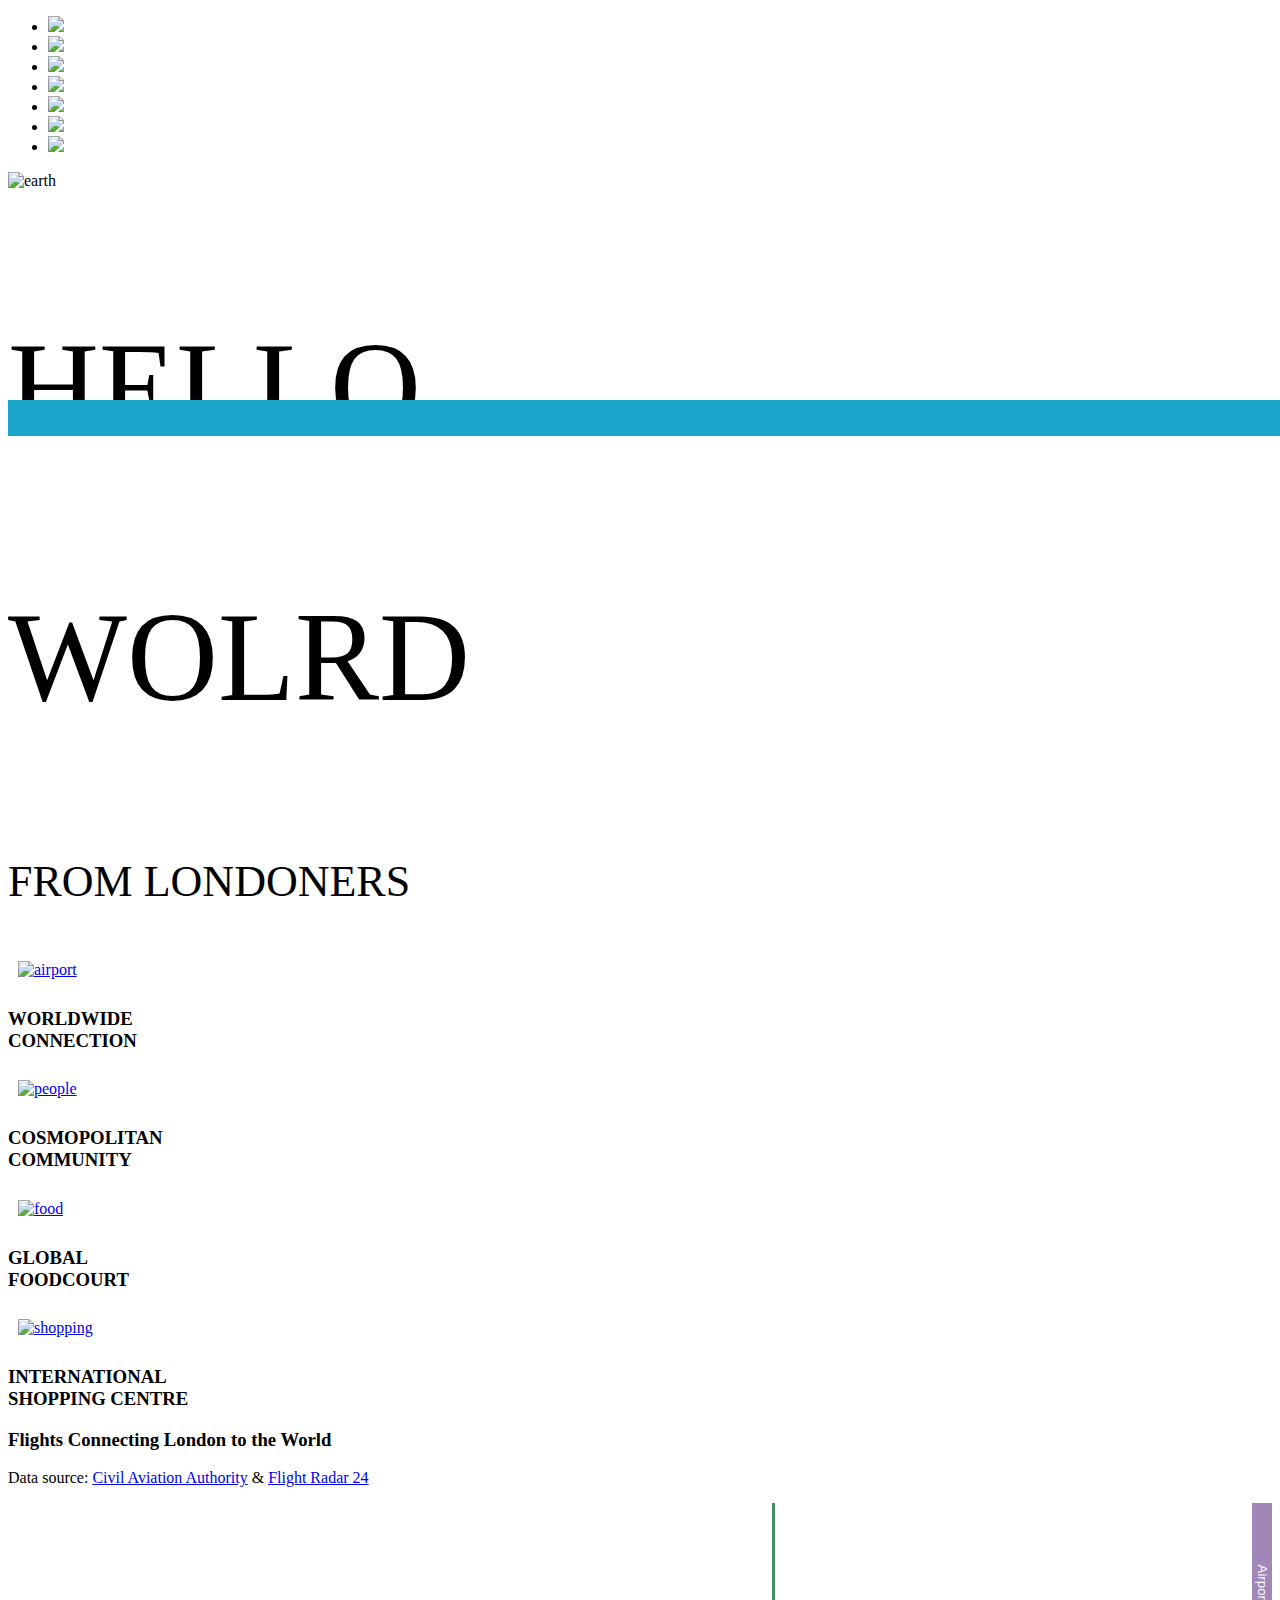
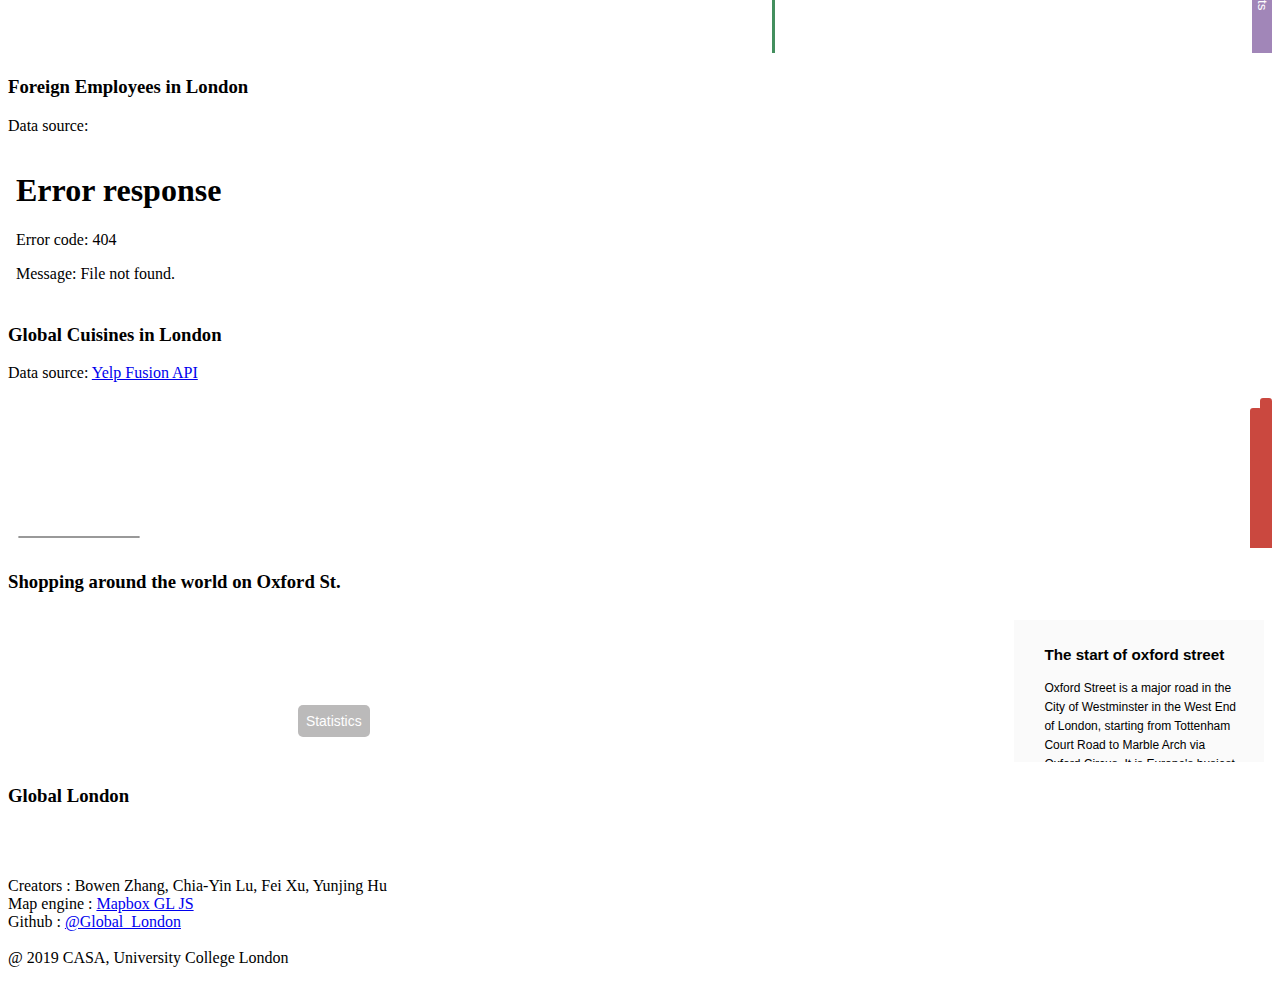
==== index.html @ bc39155f "file added" ====
<!DOCTYPE html>
<html lang="en">

  <head>

    <!--META & TITLE-->
    <meta charset="utf-8">
    <title>Global London</title>

    <!--FULLPAGE-->
    <link rel="stylesheet" type="text/css" href="https://alvarotrigo.com/fullPage/jquery.fullPage.css">
    <script src="https://ajax.googleapis.com/ajax/libs/jquery/1.11.1/jquery.min.js"></script>
    <script src="https://alvarotrigo.com/fullPage/jquery.fullpage.min.js"></script>
    <script src="https://cdnjs.cloudflare.com/ajax/libs/jquery-easing/1.4.1/jquery.easing.min.js"></script>

    <!--STYLESHEET-->
    <link rel="stylesheet" href="style.css">

    <script>
    //fullPage settings
    $(function() {
        $('#pages').fullpage({
          anchors: ['page1', 'page2', 'page3', 'page4', 'page5', 'page6','page7'],
          menu: '#menu',
          keyboardScrolling: false
        });
        $.fn.fullpage.setMouseWheelScrolling(false);
    });

    </script>

  </head>

  <body>

    <!--NAVIGATION TABS-->
    <ul id="menu">
        <li data-menuanchor="page1" class='active'><a href="#page1" title="Welcome"><img src="pictures/home.png"></a></li>
        <li data-menuanchor="page2"><a href="#page2" title="Guide"><img src="pictures/toc.png"></a></li>
        <li data-menuanchor="page3"><a href="#page3" title="Flight"><img src="pictures/airport.png"></a></li>
        <li data-menuanchor="page4"><a href="#page4" title="Residents"><img src="pictures/people.png"></a></li>
        <li data-menuanchor="page5"><a href="#page5" title="Restaurants"><img src="pictures/food.png"></a></li>
        <li data-menuanchor="page6"><a href="#page6" title="Brands"><img src="pictures/shopping.png"></a></li>
        <li data-menuanchor="page7"><a href="#page7" title="About"><img src="pictures/info.png"></a></li>
    </ul>

    <!--PAGES-->
    <div id='pages'>

      <!--COVER PAGE-->
      <div class='section section1'>
        <img src='pictures/coverpic.png' alt='earth' id='coverpic'>
        <img src='' id='info'>
        <div class='title'>
          <p style="font-size:126px;">HELLO</p>
          <p style="font-size:126px;">WOLRD</p>
          <p style="font-size:44px;">FROM LONDONERS</p>
        </div>
        <a href='#page2' id="pulsating" title="Fly to London now!"></a>
      </div>

      <!--TABLE OF CONTENTS-->
      <div class='section section2'>
        <div style='position:absolute;z-index:1;height:36px;width:100%;top:400px;background-color:rgba(29,166,204)'></div>
        <div class=items>
          <div class='item1'>
            <a href='#page3'><img src='pictures/airport.png' alt='airport' style='height:172px;weight:172px;padding:10px;'></a>
            <h3>WORLDWIDE<br>CONNECTION</h3>
          </div>
          <div class='item2'>
            <a href='#page4'><img src='pictures/people.png' alt='people' style='height:172px;weight:172px;padding:10px;'></a>
            <h3>COSMOPOLITAN<br>COMMUNITY</h3>
          </div>
          <div class='item3'>
            <a href='#page5'><img src='pictures/food.png' alt='food' style='height:172px;weight:172px;padding:10px;'></a>
            <h3>GLOBAL<br>FOODCOURT</h3>
          </div>
          <div class='item4'>
            <a href='#page6'><img src='pictures/shopping.png' alt='shopping' style='height:172px;weight:172px;padding:10px;'></a>
            <h3>INTERNATIONAL<br>SHOPPING CENTRE</h3>
          </div>
        </div>
      </div>

      <!--PAGE 3-->
      <div class="section section3">

        <!--TITLE-->
        <div class="titleblock">
          <h3>Flights Connecting London to the World</h3>
          <p>Data source: <a href="https://www.caa.co.uk/Data-and-analysis/UK-aviation-market/Airports/Datasets/UK-airport-data/">Civil Aviation Authority</a> & <a href='https://www.flightradar24.com/data/airports/'>Flight Radar 24</a></p>
        </div>

        <!--MAP-->
        <iframe id="flight" src="Flight/Index_Bowen_2.html" height="100%" width="100%" frameBorder="0"></iframe>
      </div>

      <!--PAGE 4-->
      <div class="section section4">

        <!--TITLE-->
        <div class="titleblock">
          <h3>Foreign Employees in London</h3>
          <p>Data source: <a href=""></a></p>
        </div>

        <!--MAP-->
        <iframe id="people" src="people/foreigners in london.html" height="100%" width="100%" frameBorder="0"></iframe>
      </div>

      <!--PAGE 5-->
      <div class="section section5">

        <!--TITLE-->
        <div class="titleblock">
          <h3>Global Cuisines in London</h3>
          <p>Data source: <a href="https://www.yelp.com/developers/documentation/v3/business">Yelp Fusion API</a></p>
        </div>

        <!--MAP-->
        <iframe id="yelp" src="Yelp/restaurants_webpage.html" height="100%" width="100%" frameBorder="0" scrolling="no"></iframe>
      </div>

      <!--PAGE 6-->
      <div class="section section6">

        <!--TITLE-->
        <div class="titleblock">
          <h3>Shopping around the world on Oxford St.</h3>
          <p></p>
        </div>

        <!--MAP-->
        <iframe id="shopping" src="Shopping/london_brands.html" height="100%" width="100%" frameBorder="0"></iframe>
      </div>

      <!--PAGE 6-->
      <div class="section section7">
        <div id="aboutText">
            <h3>Global London</h3>
            <br/>

            <p>
                <br/>Creators : Bowen Zhang, Chia-Yin Lu, Fei Xu, Yunjing Hu
                <br/>Map engine : <a href="https://www.mapbox.com/" target="_blank">Mapbox GL JS</a>
                <br/>Github : <a href="https://github.com/yunjinghu226/CASA0003GroupProject_GlobalLondon" target="_blank">@Global_London</a>
                <br/>
                <br/>@ 2019 CASA, University College London</p>
        </div>
      </div>

    </div>

  </body>

</html>
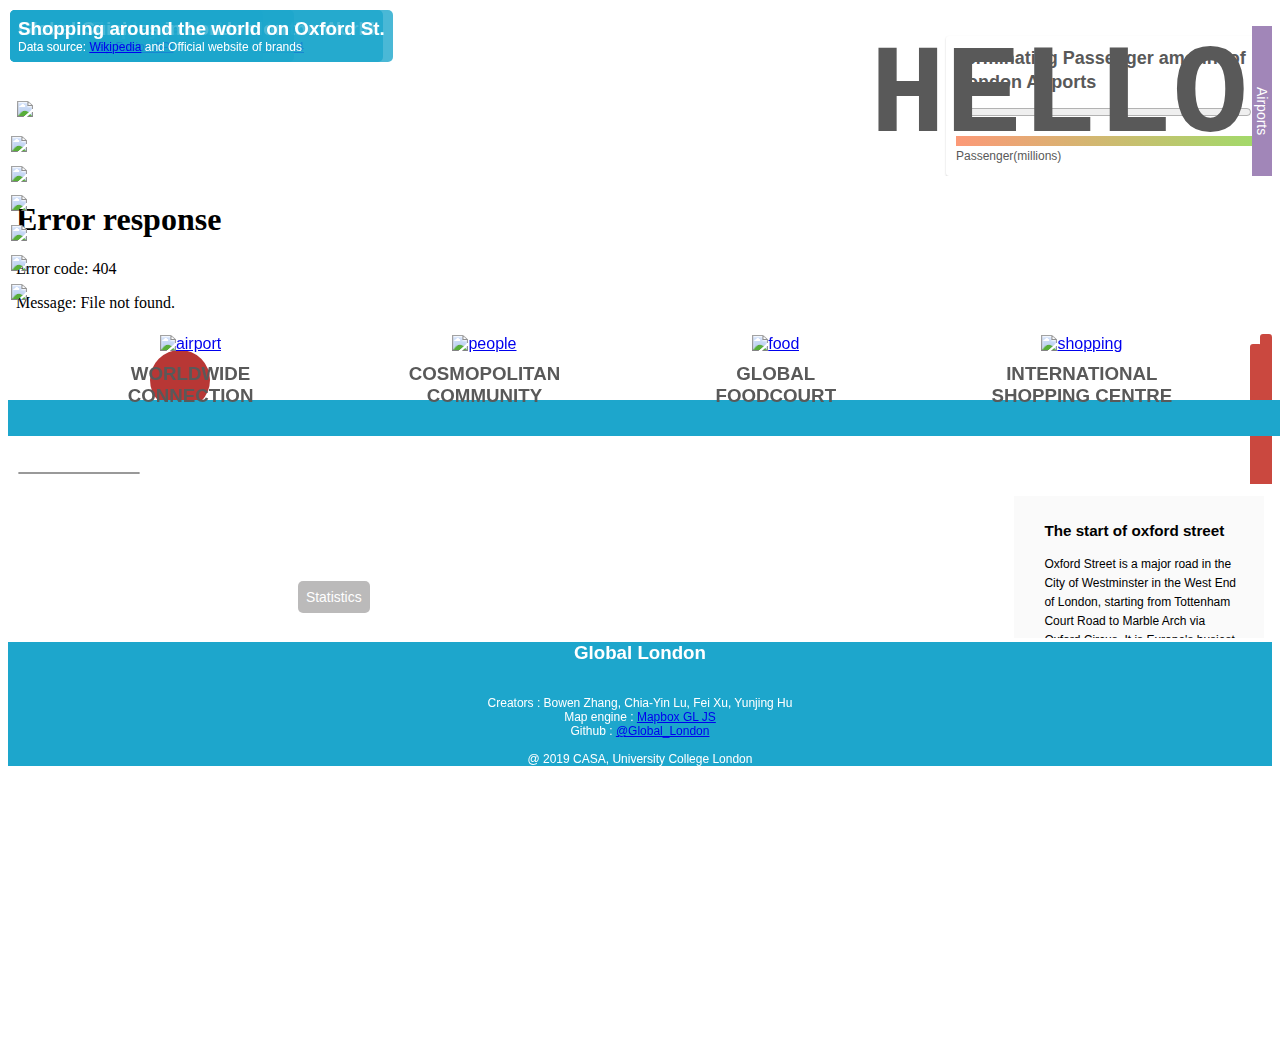
==== commit ee51034c: "latest update" ====
--- a/index.html
+++ b/index.html
@@ -101,7 +101,7 @@
         <!--TITLE-->
         <div class="titleblock">
           <h3>Foreign Employees in London</h3>
-          <p>Data source: <a href=""></a></p>
+          <p>Data source: <a href="https://stat-xplore.dwp.gov.uk/">Gov.uk</a></p>
         </div>
 
         <!--MAP-->
@@ -127,7 +127,7 @@
         <!--TITLE-->
         <div class="titleblock">
           <h3>Shopping around the world on Oxford St.</h3>
-          <p></p>
+          <p>Data source: <a href="https://en.wikipedia.org/wiki/List_of_clothing_and_footwear_shops_in_the_United_Kingdom">Wikipedia</a> and Official website of brands</p>
         </div>
 
         <!--MAP-->
--- a/style.css
+++ b/style.css
@@ -0,0 +1,274 @@
+/* COVER PAGE */
+
+.section1 {
+}
+
+.title {
+  left: 870px;
+  display: block;
+  margin-top: auto;
+  margin-bottom: auto;
+  color: #595959;
+  font-weight: bold;
+  position: absolute;
+  font-family: "Lucida Console", Monaco, monospace
+}
+
+/* typing effect */
+
+.title p {
+  border-right: .15em solid rgba(29,166,204);
+  white-space: nowrap;
+  overflow: hidden;
+}
+
+.title p:nth-child(1) {
+  width: 3.3em;
+  -webkit-animation: type 1.5s steps(10, end);
+  animation: type 1.5s steps(10, end);
+  -webkit-animation-fill-mode: forwards;
+  animation-fill-mode: forwards;
+}
+.title p:nth-child(2) {
+  width: 3.3em;
+  opacity: 0;
+  -webkit-animation: type2 1.5s steps(10, end);
+  animation: type2 1.5s steps(10, end);
+  -webkit-animation-delay: 1.5s;
+  animation-delay: 1.5s;
+  -webkit-animation-fill-mode: forwards;
+  animation-fill-mode: forwards;
+}
+
+.title p:nth-child(3) {
+  width: 9em;
+  opacity: 0;
+  -webkit-animation: type3 1.5s steps(40, end), blink .5s step-end infinite alternate;
+  animation: type3 1.5s steps(40, end), blink .5s step-end infinite alternate;
+  -webkit-animation-delay: 3s;
+  animation-delay: 3s;
+  -webkit-animation-fill-mode: forwards;
+  animation-fill-mode: forwards;
+}
+
+@keyframes type {
+  0% {
+    width: 0;
+  }
+  99.9% {
+    border-right: .15em solid rgba(29,166,204);
+  }
+  100% {
+    border: none;
+  }
+}
+
+@-webkit-keyframes type {
+  0% {
+    width: 0;
+  }
+  99.9% {
+    border-right: .15em solid rgba(29,166,204);
+  }
+  100% {
+    border: none;
+  }
+}
+
+@keyframes type2 {
+  0% {
+    width: 0;
+  }
+  1% {
+    opacity: 1;
+  }
+  99.9% {
+    border-right: .15em solid rgba(29,166,204);
+  }
+  100% {
+    opacity: 1;
+    border: none;
+  }
+}
+
+@-webkit-keyframes type2 {
+  0% {
+    width: 0;
+  }
+  1% {
+    opacity: 1;
+  }
+  99.9% {
+    border-right: .15em solid rgba(29,166,204);
+  }
+  100% {
+    opacity: 1;
+    border: none;
+  }
+}
+
+@keyframes type3 {
+  0% {
+    width: 0;
+  }
+  1% {
+    opacity: 1;
+  }
+  100% {
+    opacity: 1;
+  }
+}
+
+@-webkit-keyframes type3 {
+  0% {
+    width: 0;
+  }
+  1% {
+    opacity: 1;
+  }
+  100% {
+    opacity: 1;
+  }
+}
+
+@keyframes blink {
+  50% {
+    border-color: transparent;
+  }
+}
+@-webkit-keyframes blink {
+  50% {
+    border-color: tranparent;
+  }
+}
+
+#coverpic {
+  position: absolute;
+  top:-150px;
+  left:-350px;
+  width: 1200px;
+  height: 1200px;
+}
+
+#pulsating {
+    position: absolute;
+    top:350px;
+    left:150px;
+    background-color: #B83735;
+    -webkit-border-radius: 30px;
+    height: 60px;
+    width: 60px;
+    -webkit-animation: pulsate 1s ease-out;
+    -webkit-animation-iteration-count: infinite;
+    opacity: 1.0
+}
+@-webkit-keyframes pulsate {
+    0% {-webkit-transform: scale(0.1, 0.1); opacity: 1.0;}
+    100% {-webkit-transform: scale(1.2, 1.2); opacity: 0.0;}
+}
+
+/* TABLE OF CONTENTS */
+
+.section2 {
+  background-image: url("pictures/contentback.jpg");
+  background-repeat: no-repeat;
+  background-size:cover;
+  font-family: Helvetica, 'Open Sans', sans-serif;
+  color: #595959;
+  width: 100%;
+}
+
+.items {
+  position:absolute;
+  display: flex;
+  justify-content: space-around;
+  align-items: center;
+  width:1200px;
+  z-index:2;
+  text-align: center;
+  top:325px;
+  left:50px;
+}
+
+.item1, .item2, .item3, .item4 {
+  display: flex;
+  flex-direction: column;
+}
+
+/* MAP PAGE SETTINGS */
+
+#menu {
+    position: absolute;
+    top: 10%;
+    left: 5px;
+    width: 2vw;
+    z-index: 70;
+    padding: 0;
+    margin: 0;
+}
+
+#menu li {
+    display: block;
+    float: left;
+    width: 2vw;
+    height: 2vw;
+    border-radius: 0.75vw;
+    margin:2px;
+}
+
+#menu li img {
+    width: 2vw;
+    position: relative;
+    top: 10%;
+    left: 15%;
+}
+
+#menu li:hover {
+    margin:8px;
+    cursor: pointer;
+}
+
+#menu li.active {
+  margin: 8px;
+}
+
+
+.titleblock {
+  position: absolute;
+  top: 10px;
+  left: 10px;
+  z-index: 2;
+  padding: 8px 8px 8px 8px;
+  border-radius: 5px;
+  background-color: rgba(29,166,204,0.8);
+  color: #fff;
+  font-family: Helvetica, 'Open Sans', sans-serif;
+}
+
+h3 {
+  margin: 0;
+  border: 0;
+  padding: 0;
+}
+
+p {
+  font-size: 12px;
+  margin: 0;
+  border: 0;
+  padding: 0;
+}
+
+/*about page*/
+
+.section7 {
+  background-color: rgba(29,166,204);
+  font-family: Helvetica, 'Open Sans', sans-serif;
+}
+
+#aboutText {
+    position: ;
+    text-align: center;
+    color:#fff;
+    margin: auto;
+    left: 40%;
+}
